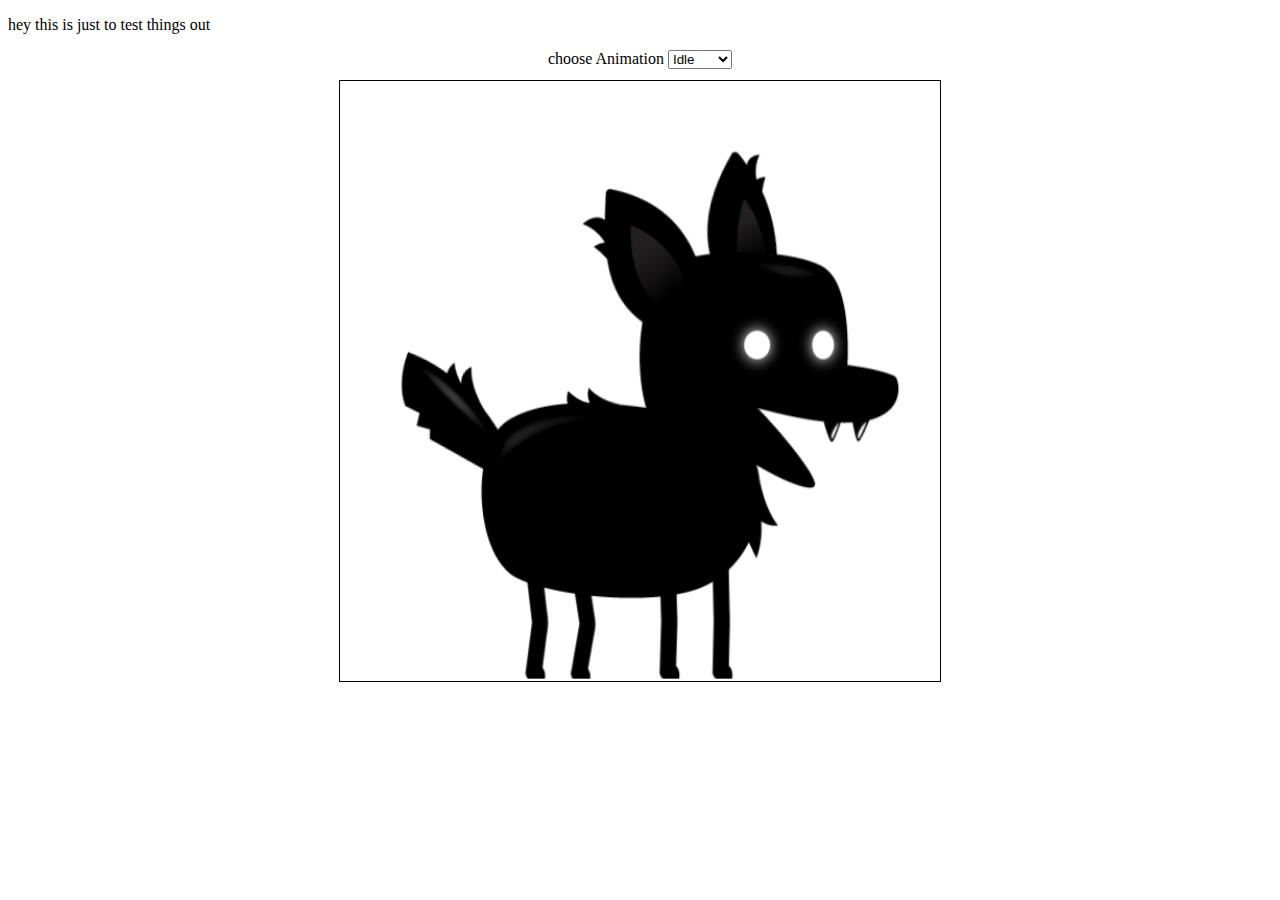
==== index.html @ f45ad3df "First Commit" ====
<!DOCTYPE html>
<html lang="en">
  <head>
    <meta charset="UTF-8" />
    <meta name="viewport" content="width=device-width, initial-scale=1.0" />
    <title>EndlessRunner</title>
    <link href="style.css" rel="stylesheet" />
  </head>
  <body>
    <p>hey this is just to test things out</p>

    <div class="controls">
      <label for="animations">choose Animation</label>
      <select name="animations" id="animations">
        <option value="idle">Idle</option>
        <option value="jump">Jump</option>
        <option value="fall">Fall</option>
        <option value="run">Run</option>
        <option value="dizzy">Dizzy</option>
        <option value="sit">Sit</option>
        <option value="roll">Roll</option>
        <option value="bite">Bite</option>
        <option value="ko">KO</option>
        <option value="getHit">Get Hit</option>
      </select>
    </div>
    <canvas id="gameCanvas" style="border: 1px solid #000000"></canvas>
    <script src="script.js"></script>
  </body>
</html>
<!-- i wanna add this to github repo as branches -->
---- style.css ----
#gameCanvas {
  position: absolute;
  top: 80px;
  left: 50%;
  transform: translateX(-50%);
}
.controls {
  position: absolute;
  z-index: 10;
  top: 50px;
  left: 50%;
  transform: translateX(-50%);
}
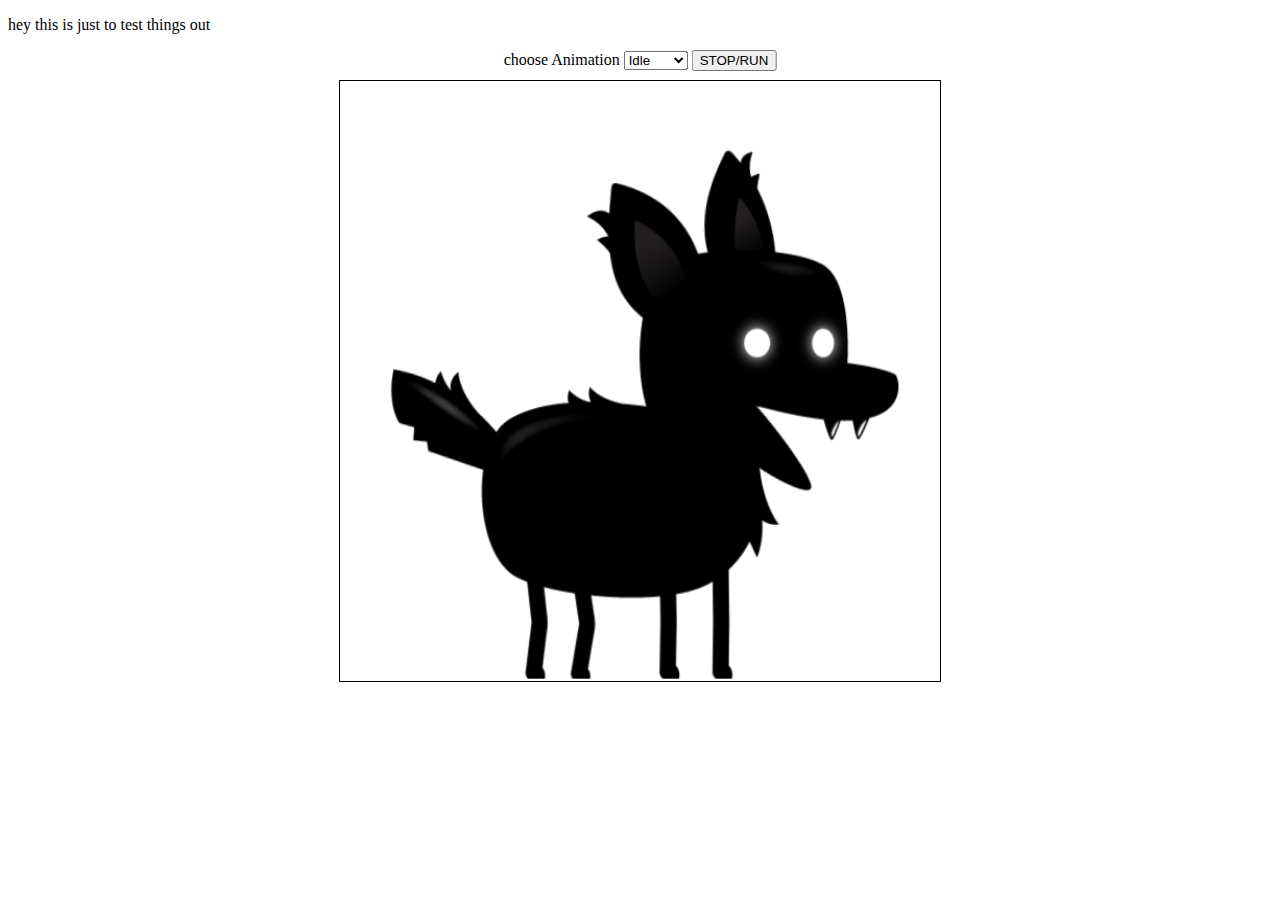
==== commit a2ae9dfb: "Added SpriteAnimations.js and changed index.html and script.js" ====
--- a/index.html
+++ b/index.html
@@ -23,9 +23,10 @@
         <option value="ko">KO</option>
         <option value="getHit">Get Hit</option>
       </select>
+      <button id="stopButton">STOP/RUN</button>
     </div>
     <canvas id="gameCanvas" style="border: 1px solid #000000"></canvas>
-    <script src="script.js"></script>
+    <script src="script.js" type="module"></script>
   </body>
 </html>
 <!-- i wanna add this to github repo as branches -->
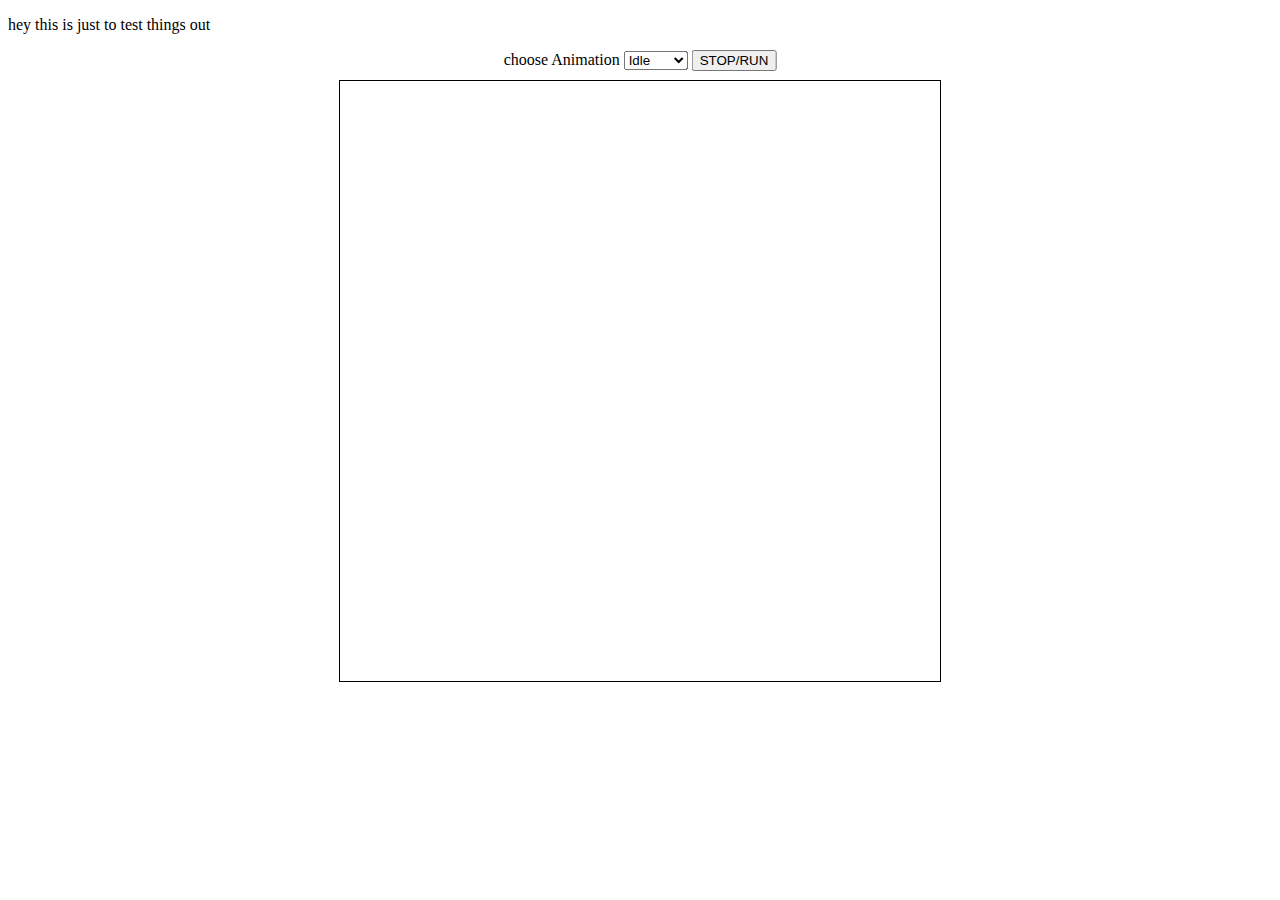
==== commit dfaf60c9: "implemented the STOP/RUN button and also renamed script.js to animation.js" ====
--- a/index.html
+++ b/index.html
@@ -23,10 +23,10 @@
         <option value="ko">KO</option>
         <option value="getHit">Get Hit</option>
       </select>
-      <button id="stopButton">STOP/RUN</button>
+      <button id="stopRunButton">STOP/RUN</button>
     </div>
     <canvas id="gameCanvas" style="border: 1px solid #000000"></canvas>
-    <script src="script.js" type="module"></script>
+    <script src="animation.js" type="module"></script>
   </body>
 </html>
 <!-- i wanna add this to github repo as branches -->
